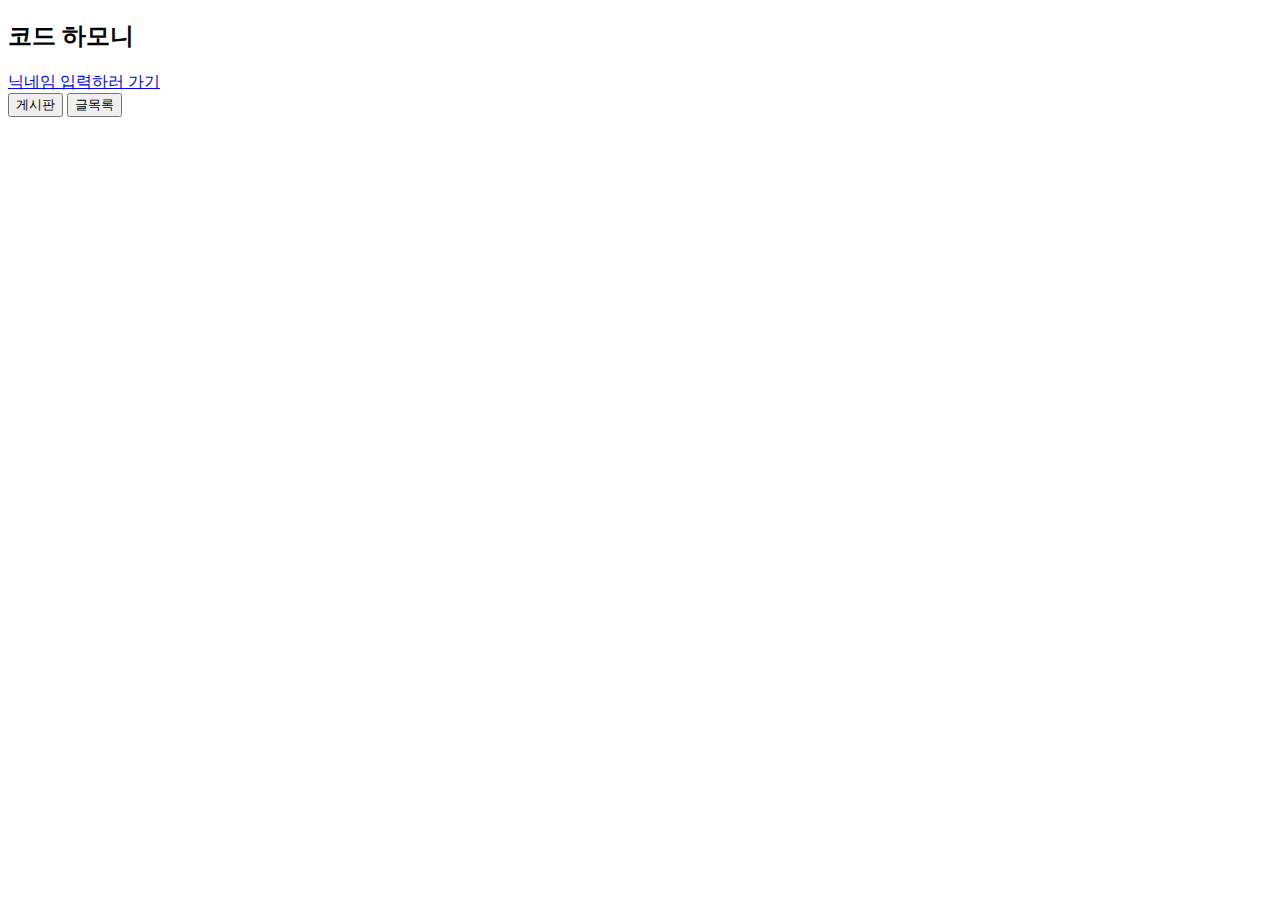
==== src/main/resources/templates/index.html @ 91d1fd54 "게시판과 설정" ====
<!-- index.html -->
<!DOCTYPE html>
<html lang="en">
<head>
    <meta charset="UTF-8">
    <title>index</title>

</head>
<body>
<h2>코드 하모니</h2>
<a href="/nickname.html">닉네임 입력하러 가기</a>


<div id="nicknameModal" class="modal">

</div>
<button onclick="saveReq()">게시판</button>
<button onclick="listReq()">글목록</button>
</body>
<script>
    const saveReq = () => {
        location.href = "/board/save";
    }
    const listReq = () => {
        location.href = "/board/";
    }
</script>
</html>
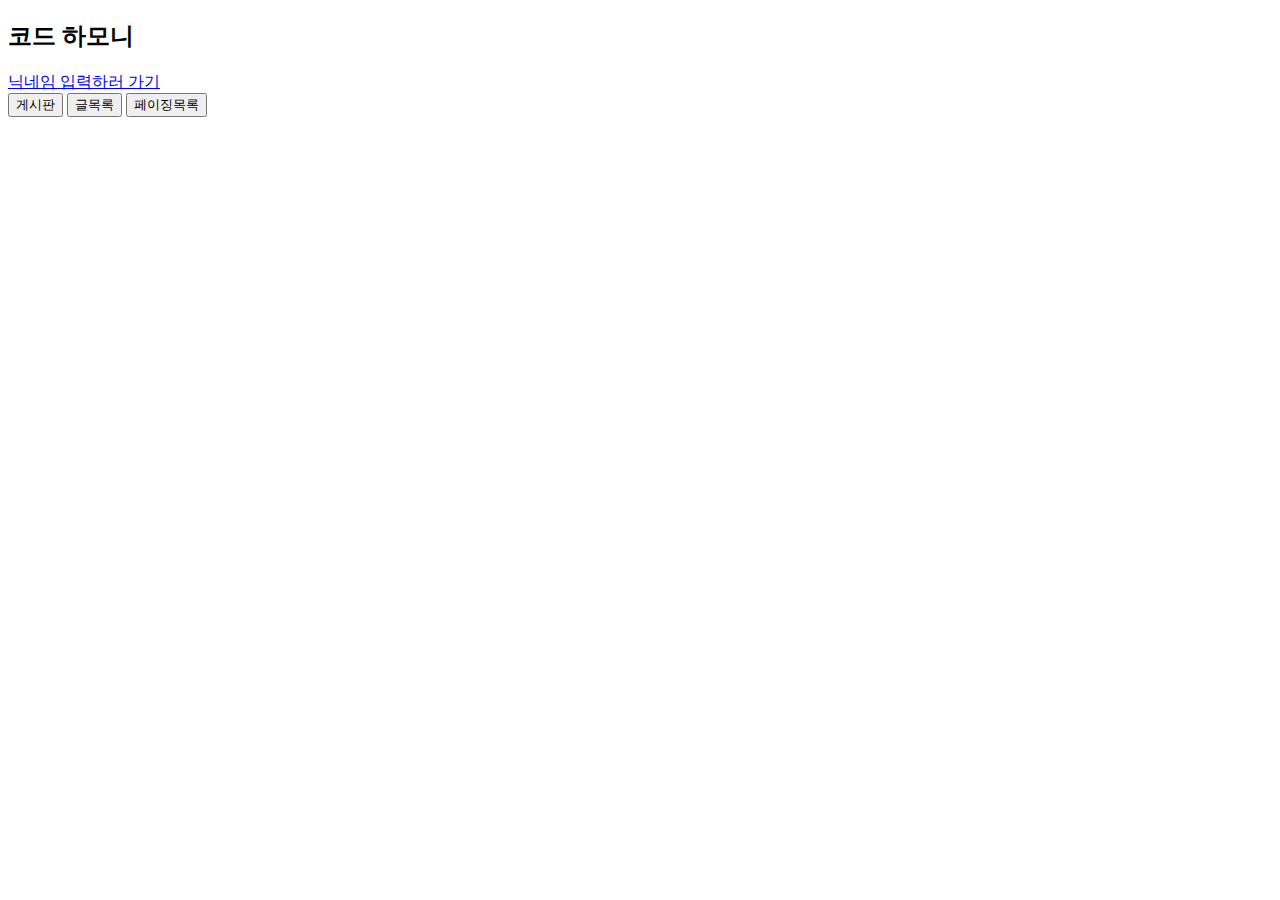
==== commit eaa96fd9: "게시물 페이징까지" ====
--- a/src/main/resources/templates/index.html
+++ b/src/main/resources/templates/index.html
@@ -16,6 +16,7 @@
 </div>
 <button onclick="saveReq()">게시판</button>
 <button onclick="listReq()">글목록</button>
+<button onclick="pagingReq()">페이징목록</button>
 </body>
 <script>
     const saveReq = () => {
@@ -24,5 +25,8 @@
     const listReq = () => {
         location.href = "/board/";
     }
+    const pagingReq = () => {
+        location.href = "/board/paging";
+    }
 </script>
 </html>
